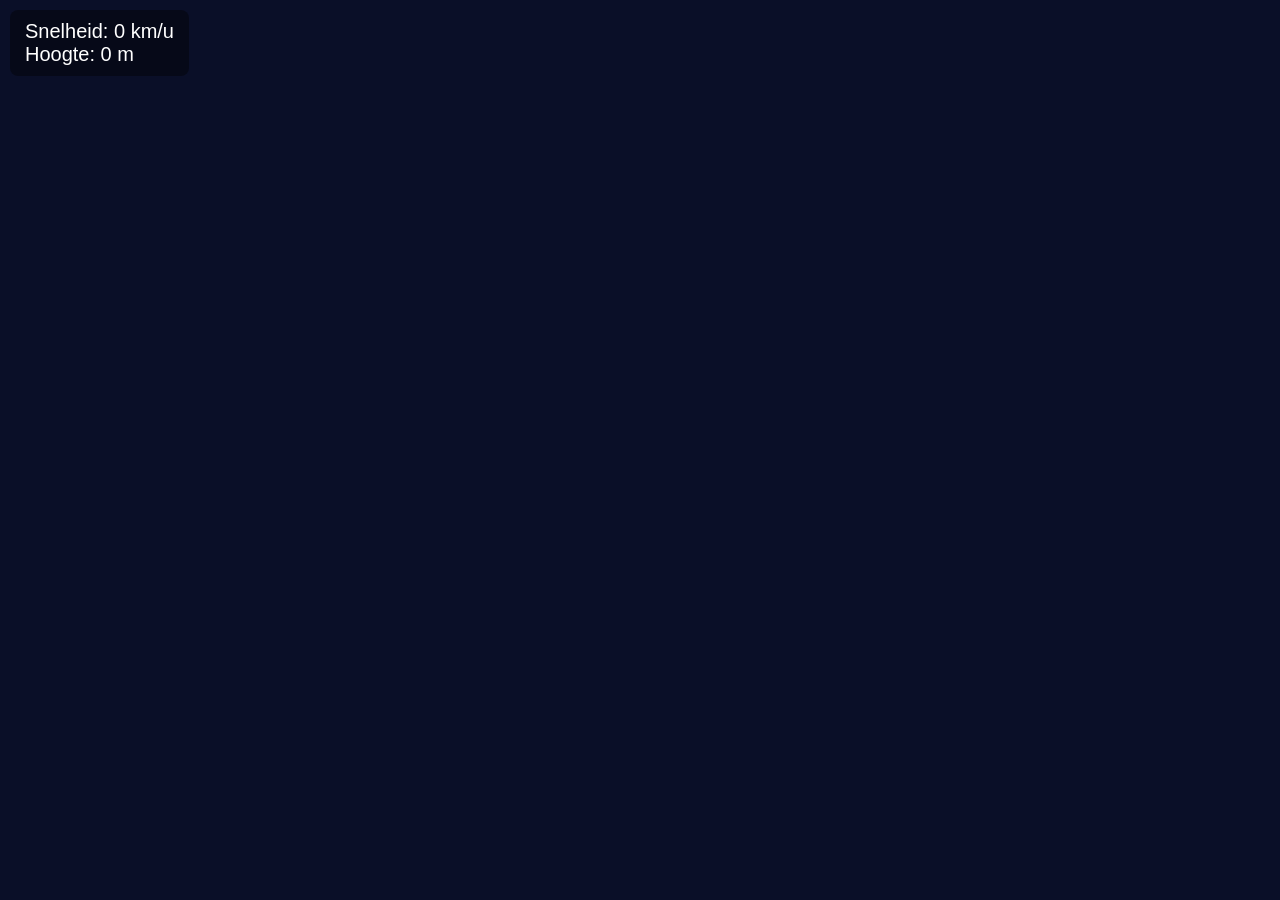
==== index.html @ 459f2e67 "Create index.html" ====
<!DOCTYPE html>
<html lang="nl">
<head>
<meta charset="UTF-8">
<title>2D Glider Simulator - Teck</title>
<style>
  body { 
    margin: 0; 
    background: #0a0f28; 
    overflow: hidden; 
    font-family: Arial, sans-serif; 
    color: white;
  }

  #hud {
    position: absolute;
    top: 10px;
    left: 10px;
    font-size: 20px;
    background: rgba(0,0,0,0.4);
    padding: 10px 15px;
    border-radius: 8px;
  }
</style>
</head>

<body>
<canvas id="sim"></canvas>
<div id="hud">Snelheid: 0 km/u<br>Hoogte: 0 m</div>

<script>
// -------------------------------------------------
// 1 — Canvas & Basis
// -------------------------------------------------
const canvas = document.getElementById("sim");
const ctx = canvas.getContext("2d");
canvas.width = window.innerWidth;
canvas.height = window.innerHeight;

// -------------------------------------------------
// 2 — Fysica variabelen
// -------------------------------------------------
let x = 200;         // horizontale positie
let y = 300;         // verticale positie
let vx = 0;          // horizontale snelheid
let vy = 0;          // verticale snelheid
let pitch = 0;       // neushoek (roteren)
let throttle = 0;    // motorvermogen (0–1), kan ook 0 voor zwever

const mass = 300;    // massa van zwever
const g = 9.81;      // zwaartekracht
const liftFactor = 0.30;  // lift sterkte
const dragFactor = 0.02;  // luchtweerstand
const thrustPower = 150;  // motorvermogen

// Input
const keys = {};

// -------------------------------------------------
// 3 — Input Events
// -------------------------------------------------
document.addEventListener("keydown", e => keys[e.key] = true);
document.addEventListener("keyup", e => keys[e.key] = false);

// -------------------------------------------------
// 4 — Physics update (60x/sec)
// -------------------------------------------------
function updatePhysics(dt) {

  // Besturing
  if (keys["ArrowUp"]) pit
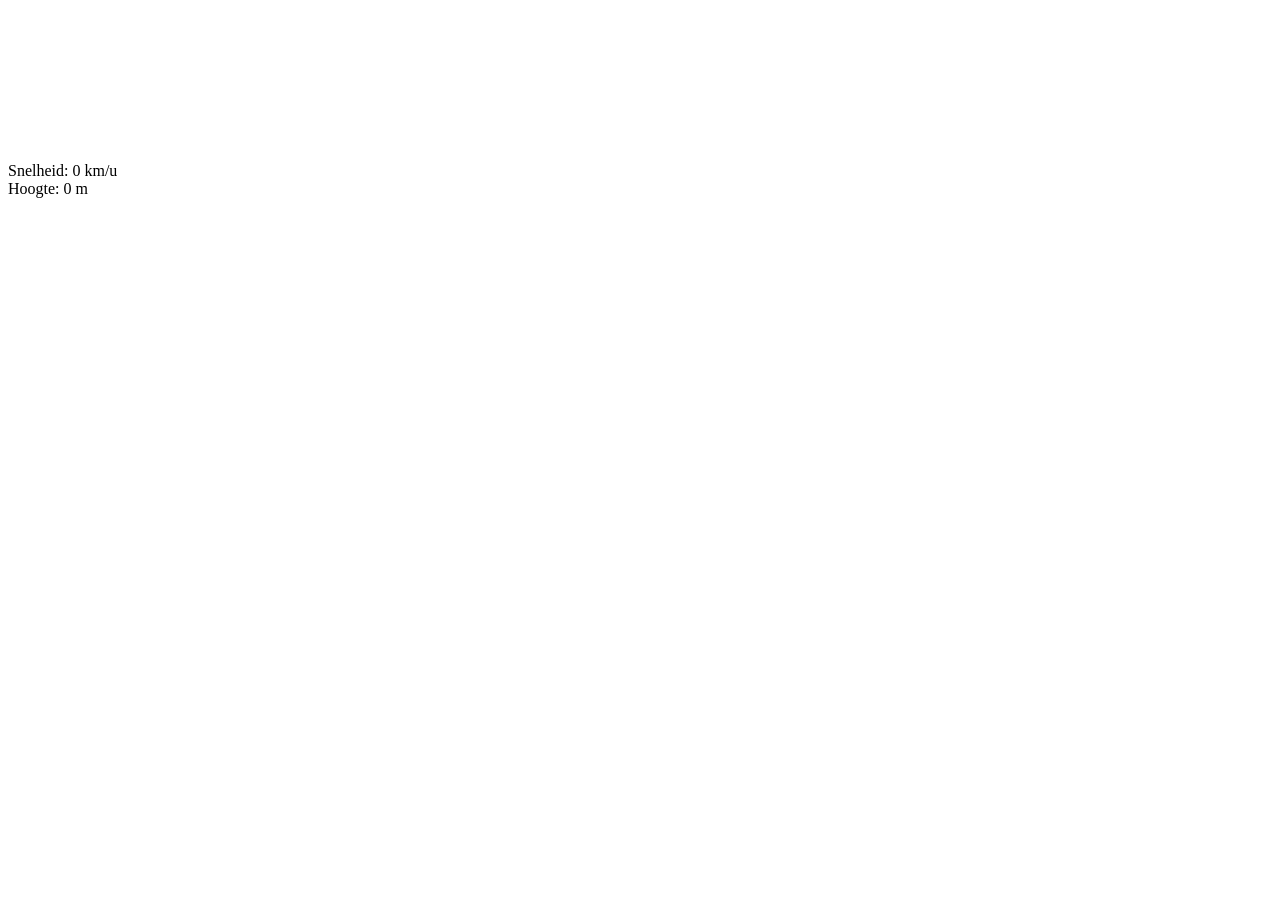
==== commit 137ecb1b: "Update index.html" ====
--- a/index.html
+++ b/index.html
@@ -3,25 +3,7 @@
 <head>
 <meta charset="UTF-8">
 <title>2D Glider Simulator - Teck</title>
-<style>
-  body { 
-    margin: 0; 
-    background: #0a0f28; 
-    overflow: hidden; 
-    font-family: Arial, sans-serif; 
-    color: white;
-  }
-
-  #hud {
-    position: absolute;
-    top: 10px;
-    left: 10px;
-    font-size: 20px;
-    background: rgba(0,0,0,0.4);
-    padding: 10px 15px;
-    border-radius: 8px;
-  }
-</style>
+<link rel="stylesheet" href="/simLeren1/css/style.css"/> 
 </head>
 
 <body>
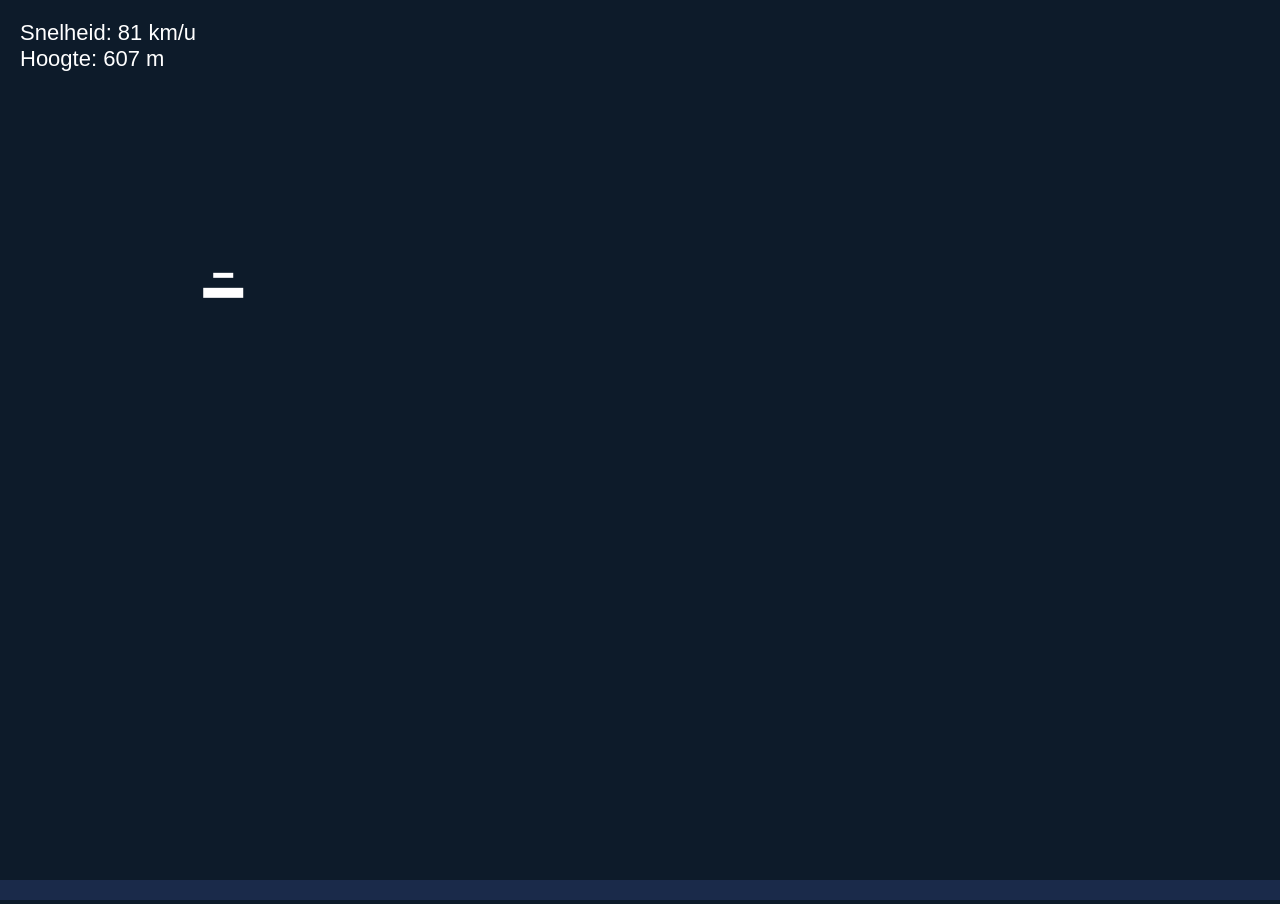
==== commit bf34a755: "Update index.html" ====
--- a/index.html
+++ b/index.html
@@ -4,6 +4,17 @@
 <meta charset="UTF-8">
 <title>2D Glider Simulator - Teck</title>
 <link rel="stylesheet" href="/simLeren1/css/style.css"/> 
+<style>
+  body { margin: 0; overflow: hidden; background: #0d1b2a; }
+  #hud {
+    position: absolute;
+    top: 20px;
+    left: 20px;
+    color: white;
+    font-size: 22px;
+    font-family: Arial;
+  }
+</style>
 </head>
 
 <body>
@@ -22,32 +33,109 @@
 // -------------------------------------------------
 // 2 — Fysica variabelen
 // -------------------------------------------------
-let x = 200;         // horizontale positie
-let y = 300;         // verticale positie
-let vx = 0;          // horizontale snelheid
-let vy = 0;          // verticale snelheid
-let pitch = 0;       // neushoek (roteren)
-let throttle = 0;    // motorvermogen (0–1), kan ook 0 voor zwever
+let x = 200;
+let y = 300;
+let vx = 20;      // <<< startsnelheid!
+let vy = 0;
+let pitch = 0;
+let throttle = 0;
 
-const mass = 300;    // massa van zwever
-const g = 9.81;      // zwaartekracht
-const liftFactor = 0.30;  // lift sterkte
-const dragFactor = 0.02;  // luchtweerstand
-const thrustPower = 150;  // motorvermogen
+const mass = 300;
+const g = 9.81;
+const liftFactor = 0.30;
+const dragFactor = 0.02;
+const thrustPower = 150;
 
-// Input
+// Inputs
 const keys = {};
 
-// -------------------------------------------------
-// 3 — Input Events
-// -------------------------------------------------
 document.addEventListener("keydown", e => keys[e.key] = true);
 document.addEventListener("keyup", e => keys[e.key] = false);
 
 // -------------------------------------------------
-// 4 — Physics update (60x/sec)
+// 3 — Physics update
 // -------------------------------------------------
 function updatePhysics(dt) {
 
   // Besturing
-  if (keys["ArrowUp"]) pit
+  if (keys["ArrowUp"]) pitch -= 0.03;
+  if (keys["ArrowDown"]) pitch += 0.03;
+  
+  if (keys["ArrowRight"]) throttle = Math.min(1, throttle + 0.01);
+  if (keys["ArrowLeft"]) throttle = Math.max(0, throttle - 0.01);
+
+  const speed = Math.sqrt(vx * vx + vy * vy);
+
+  const lift = liftFactor * speed * speed;
+  const drag = dragFactor * speed * speed;
+
+  const liftX = lift * Math.cos(pitch - Math.PI/2);
+  const liftY = lift * Math.sin(pitch - Math.PI/2);
+
+  const dragX = drag * -vx;
+  const dragY = drag * -vy;
+
+  const thrustX = throttle * thrustPower * Math.cos(pitch);
+  const thrustY = throttle * thrustPower * Math.sin(pitch);
+
+  const ax = (liftX + dragX + thrustX) / mass;
+  const ay = (liftY + dragY + thrustY - mass * g) / mass;
+
+  vx += ax * dt;
+  vy += ay * dt;
+
+  x += vx * dt;
+  y += vy * dt;
+
+  // Grond collision
+  if (y > canvas.height - 30) {
+    y = canvas.height - 30;
+    vy = 0;
+  }
+
+  // HUD
+  document.getElementById("hud").innerHTML =
+    `Snelheid: ${Math.round(speed * 3.6)} km/u<br>Hoogte: ${Math.round(canvas.height - y)} m`;
+}
+
+// -------------------------------------------------
+// 4 — Draw
+// -------------------------------------------------
+function draw() {
+  ctx.clearRect(0, 0, canvas.width, canvas.height);
+
+  // Grond
+  ctx.fillStyle = "#1a2a4a";
+  ctx.fillRect(0, canvas.height - 20, canvas.width, 20);
+
+  // Vliegtuig
+  ctx.save();
+  ctx.translate(x, y);
+  ctx.rotate(pitch);
+
+  ctx.fillStyle = "white";
+  ctx.fillRect(-20, -5, 40, 10);  // romp
+  ctx.fillRect(-10, -20, 20, 5);  // vleugel
+
+  ctx.restore();
+}
+
+// -------------------------------------------------
+// 5 — Main loop
+// -------------------------------------------------
+let lastTime = 0;
+function loop(timestamp) {
+  const dt = (timestamp - lastTime) / 1000;
+  lastTime = timestamp;
+
+  updatePhysics(dt);
+  draw();
+
+  requestAnimationFrame(loop);
+}
+
+requestAnimationFrame(loop);
+</script>
+
+</body>
+</html>
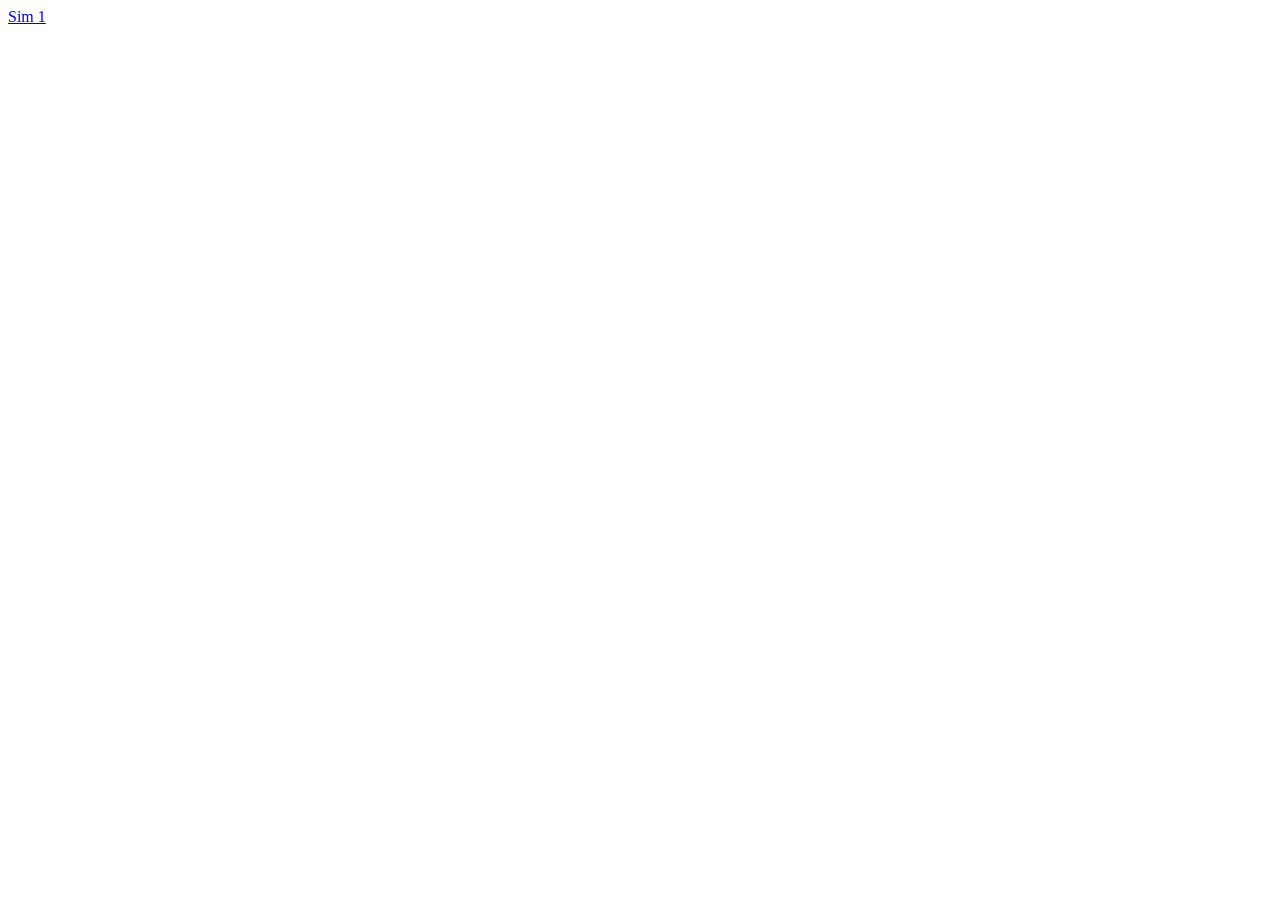
==== commit b138ca85: "Update index.html" ====
--- a/index.html
+++ b/index.html
@@ -1,141 +1,15 @@
 <!DOCTYPE html>
 <html lang="nl">
-<head>
-<meta charset="UTF-8">
-<title>2D Glider Simulator - Teck</title>
-<link rel="stylesheet" href="/simLeren1/css/style.css"/> 
-<style>
-  body { margin: 0; overflow: hidden; background: #0d1b2a; }
-  #hud {
-    position: absolute;
-    top: 20px;
-    left: 20px;
-    color: white;
-    font-size: 22px;
-    font-family: Arial;
-  }
-</style>
-</head>
-
-<body>
-<canvas id="sim"></canvas>
-<div id="hud">Snelheid: 0 km/u<br>Hoogte: 0 m</div>
-
-<script>
-// -------------------------------------------------
-// 1 — Canvas & Basis
-// -------------------------------------------------
-const canvas = document.getElementById("sim");
-const ctx = canvas.getContext("2d");
-canvas.width = window.innerWidth;
-canvas.height = window.innerHeight;
-
-// -------------------------------------------------
-// 2 — Fysica variabelen
-// -------------------------------------------------
-let x = 200;
-let y = 300;
-let vx = 20;      // <<< startsnelheid!
-let vy = 0;
-let pitch = 0;
-let throttle = 0;
-
-const mass = 300;
-const g = 9.81;
-const liftFactor = 0.30;
-const dragFactor = 0.02;
-const thrustPower = 150;
-
-// Inputs
-const keys = {};
-
-document.addEventListener("keydown", e => keys[e.key] = true);
-document.addEventListener("keyup", e => keys[e.key] = false);
-
-// -------------------------------------------------
-// 3 — Physics update
-// -------------------------------------------------
-function updatePhysics(dt) {
-
-  // Besturing
-  if (keys["ArrowUp"]) pitch -= 0.03;
-  if (keys["ArrowDown"]) pitch += 0.03;
-  
-  if (keys["ArrowRight"]) throttle = Math.min(1, throttle + 0.01);
-  if (keys["ArrowLeft"]) throttle = Math.max(0, throttle - 0.01);
-
-  const speed = Math.sqrt(vx * vx + vy * vy);
-
-  const lift = liftFactor * speed * speed;
-  const drag = dragFactor * speed * speed;
-
-  const liftX = lift * Math.cos(pitch - Math.PI/2);
-  const liftY = lift * Math.sin(pitch - Math.PI/2);
-
-  const dragX = drag * -vx;
-  const dragY = drag * -vy;
-
-  const thrustX = throttle * thrustPower * Math.cos(pitch);
-  const thrustY = throttle * thrustPower * Math.sin(pitch);
-
-  const ax = (liftX + dragX + thrustX) / mass;
-  const ay = (liftY + dragY + thrustY - mass * g) / mass;
-
-  vx += ax * dt;
-  vy += ay * dt;
-
-  x += vx * dt;
-  y += vy * dt;
-
-  // Grond collision
-  if (y > canvas.height - 30) {
-    y = canvas.height - 30;
-    vy = 0;
-  }
-
-  // HUD
-  document.getElementById("hud").innerHTML =
-    `Snelheid: ${Math.round(speed * 3.6)} km/u<br>Hoogte: ${Math.round(canvas.height - y)} m`;
-}
-
-// -------------------------------------------------
-// 4 — Draw
-// -------------------------------------------------
-function draw() {
-  ctx.clearRect(0, 0, canvas.width, canvas.height);
-
-  // Grond
-  ctx.fillStyle = "#1a2a4a";
-  ctx.fillRect(0, canvas.height - 20, canvas.width, 20);
-
-  // Vliegtuig
-  ctx.save();
-  ctx.translate(x, y);
-  ctx.rotate(pitch);
-
-  ctx.fillStyle = "white";
-  ctx.fillRect(-20, -5, 40, 10);  // romp
-  ctx.fillRect(-10, -20, 20, 5);  // vleugel
-
-  ctx.restore();
-}
-
-// -------------------------------------------------
-// 5 — Main loop
-// -------------------------------------------------
-let lastTime = 0;
-function loop(timestamp) {
-  const dt = (timestamp - lastTime) / 1000;
-  lastTime = timestamp;
-
-  updatePhysics(dt);
-  draw();
-
-  requestAnimationFrame(loop);
-}
-
-requestAnimationFrame(loop);
-</script>
-
-</body>
+  <head>
+    <head>
+    <meta charset="UTF-8"/>
+    <title>Simulatoren | Teck</title> 
+    <link rel="stylesheet" href="/simLeren1/css/style.css"/> 
+  </head>
+  <body>
+    <div class="dashboard">
+      <a href="/simLeren1/sim1/index.html" class="dashboard-tile">
+        <span>Sim 1</span>
+      </a>
+  </body>
 </html>
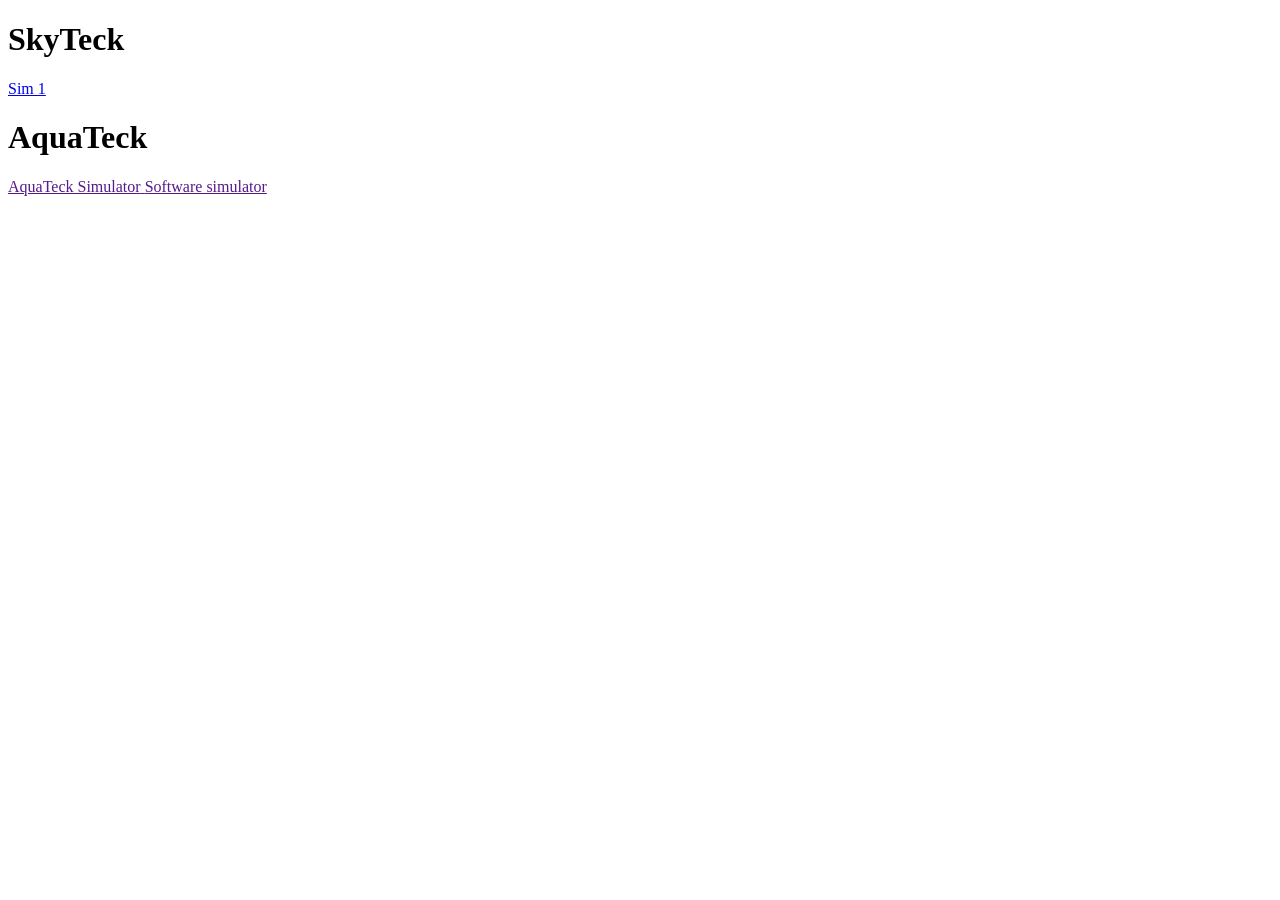
==== commit 359bb2d3: "Update index.html" ====
--- a/index.html
+++ b/index.html
@@ -7,9 +7,18 @@
     <link rel="stylesheet" href="/simLeren1/css/style.css"/> 
   </head>
   <body>
+    <h1>SkyTeck</h1>
     <div class="dashboard">
       <a href="/simLeren1/sim1/index.html" class="dashboard-tile">
         <span>Sim 1</span>
       </a>
+    </div>
+    <h1>AquaTeck</h1>
+    <div class="dashboard">
+      <a href="">
+        <span>AquaTeck Simulator</span>
+        <span>Software simulator</span>
+      </a>
+    </div>
   </body>
 </html>
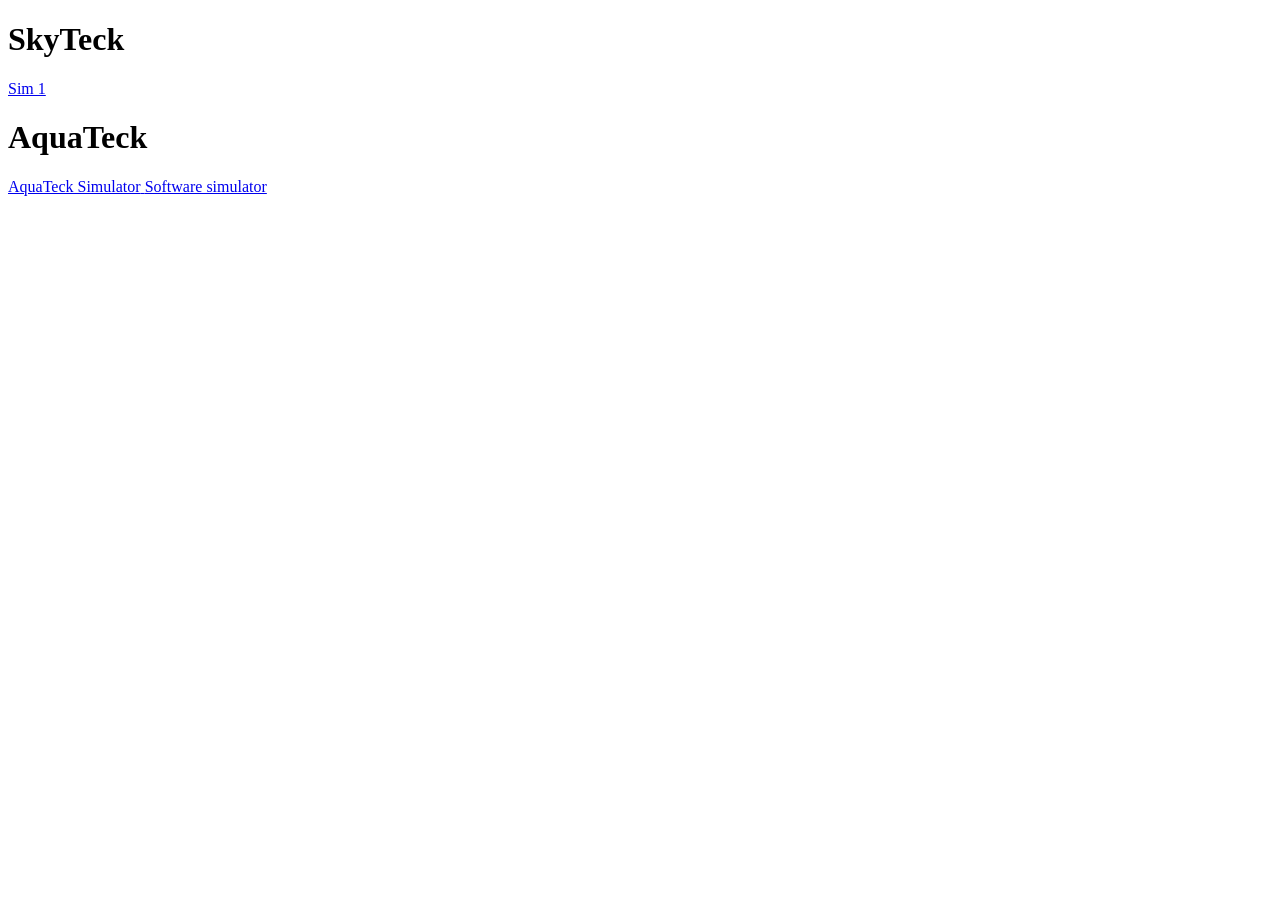
==== commit 4bb4440c: "Update index.html" ====
--- a/index.html
+++ b/index.html
@@ -15,7 +15,7 @@
     </div>
     <h1>AquaTeck</h1>
     <div class="dashboard">
-      <a href="">
+      <a href="https://aquateck-simulator.vercel.app/">
         <span>AquaTeck Simulator</span>
         <span>Software simulator</span>
       </a>
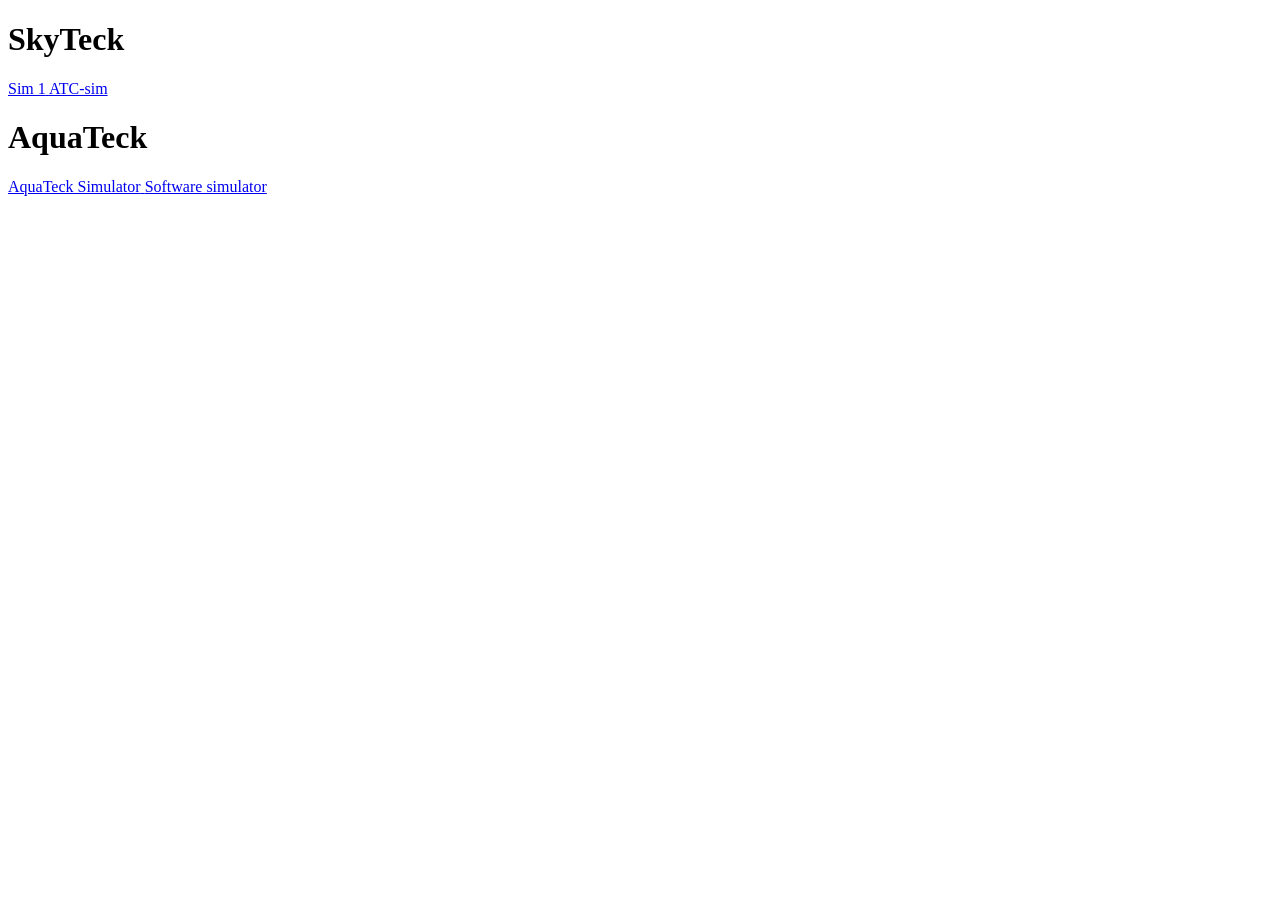
==== commit 1f126ecd: "Update index.html" ====
--- a/index.html
+++ b/index.html
@@ -12,10 +12,14 @@
       <a href="/simLeren1/sim1/index.html" class="dashboard-tile">
         <span>Sim 1</span>
       </a>
+
+      <a href="https://atc-simulator-ivory.vercel.app/" class="dashboard-tile">
+        <span>ATC-sim</span>
+      </a>
     </div>
     <h1>AquaTeck</h1>
     <div class="dashboard">
-      <a href="https://aquateck-simulator.vercel.app/">
+      <a href="https://aquateck-simulator.vercel.app/" class="dashboard-tile">
         <span>AquaTeck Simulator</span>
         <span>Software simulator</span>
       </a>
